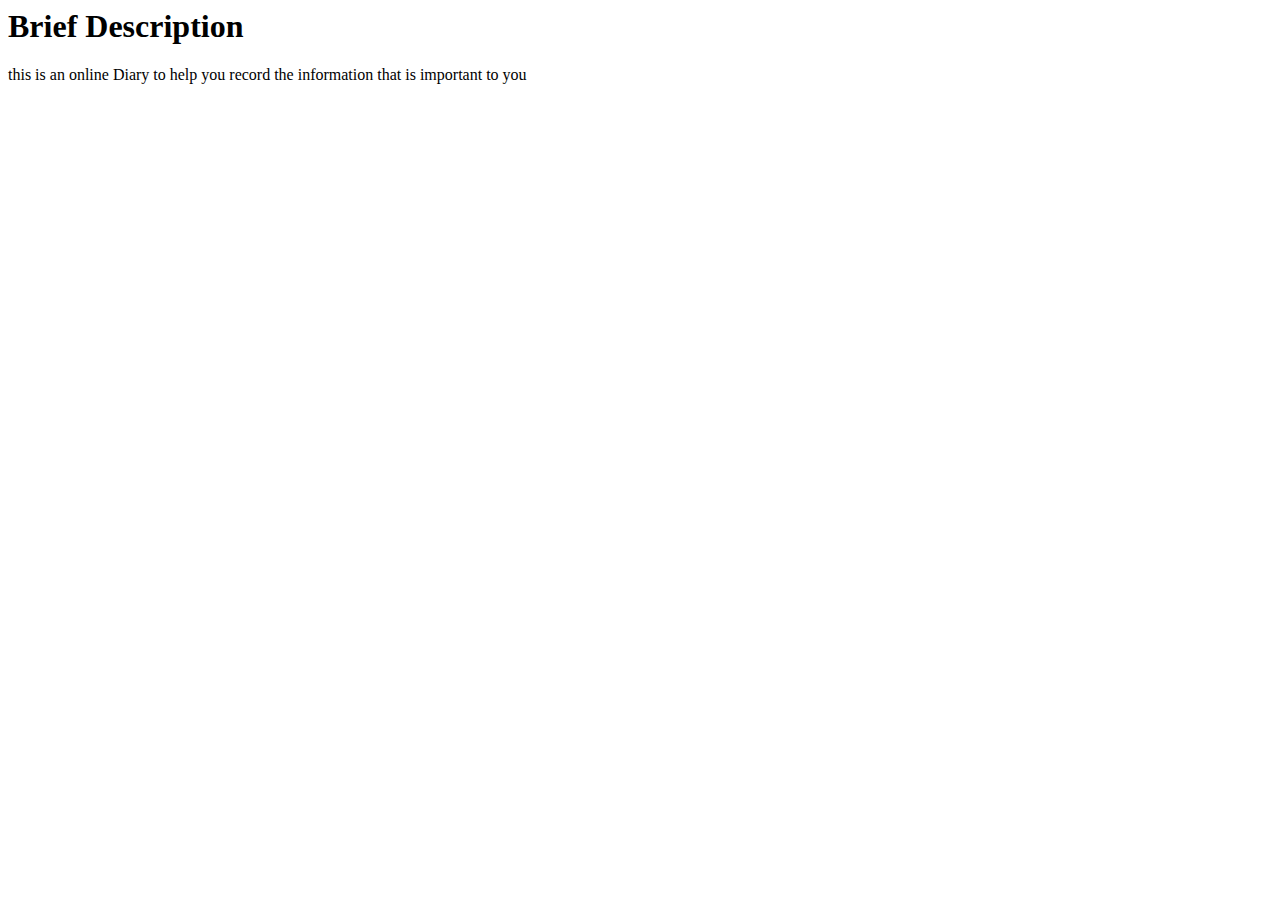
==== index.html @ f77e44c7 "creating the template for the home page" ====
<!DOCTYPE <!DOCTYPE html>
<html>
<head>
    <meta charset="utf-8" />
    <meta http-equiv="X-UA-Compatible" content="IE=edge">
    <title>Online Diary</title>
    <meta name="viewport" content="width=device-width, initial-scale=1">
    <link rel="stylesheet" type="text/css" media="screen" href="main.css" />
    <script src="main.js"></script>
</head>
<body>
    <h1>Brief Description</h1>
    <p>this is an online Diary to help you record the information that is important to you</p>
</body>
</html>
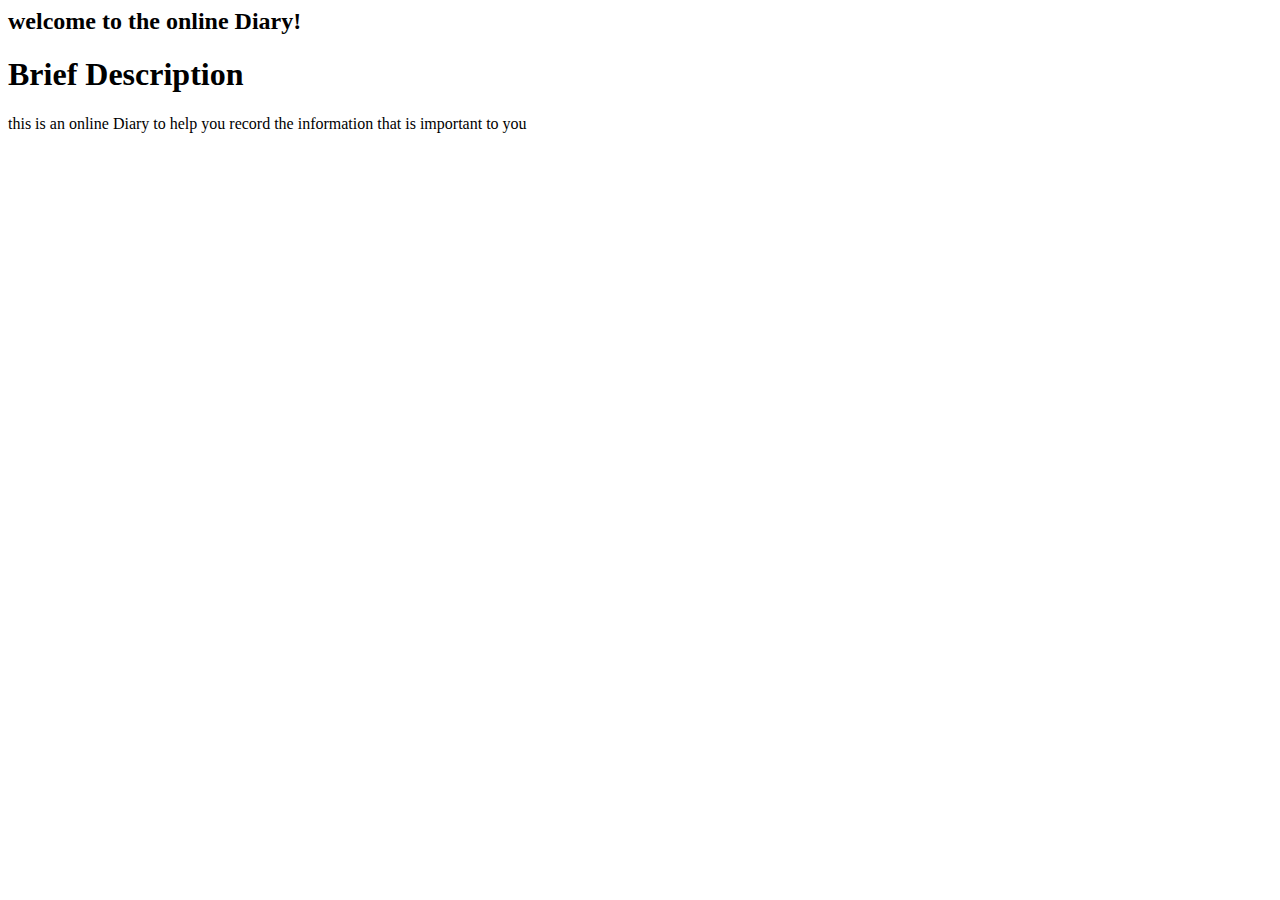
==== commit 1be2c8e0: "index.html" ====
--- a/index.html
+++ b/index.html
@@ -9,7 +9,10 @@
     <script src="main.js"></script>
 </head>
 <body>
+    <h2>welcome to the online Diary!</h2>
     <h1>Brief Description</h1>
+    
     <p>this is an online Diary to help you record the information that is important to you</p>
+
 </body>
 </html>